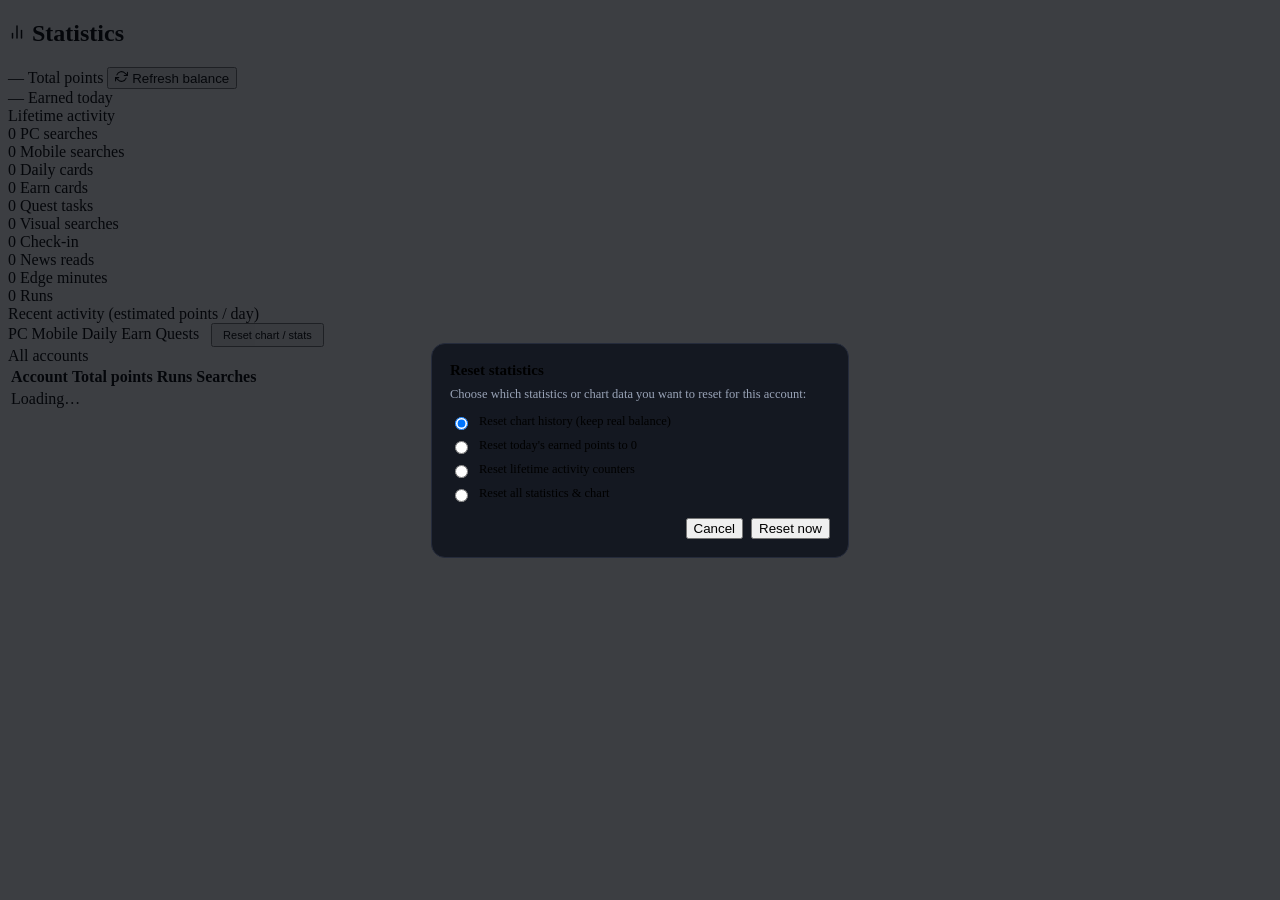
==== gui/dashboard.html @ 0d5633ab "feat: verified points dashboard, isolated Edge cleanup, updater & i18n (v4.3.68)" ====
<!DOCTYPE html>
<html lang="en">
<head>
  <meta charset="UTF-8">
  <title data-i18n="title_statistics">Statistics</title>

  <link rel="stylesheet" href="normalize.css">
  <link rel="stylesheet" href="styles.css">
  <link rel="stylesheet" href="dashboard.css">
</head>
<body>

  <div class="dash">

    <header class="dash-header">
      <h2 class="dash-title">
        <svg width="18" height="18" viewBox="0 0 24 24" fill="none" stroke="currentColor" stroke-width="2" stroke-linecap="round" stroke-linejoin="round">
          <line x1="18" y1="20" x2="18" y2="10"></line>
          <line x1="12" y1="20" x2="12" y2="4"></line>
          <line x1="6" y1="20" x2="6" y2="14"></line>
        </svg>
        <span data-i18n="title_statistics">Statistics</span>
      </h2>
      <span id="account_pill" class="account-pill" hidden></span>
    </header>

    <!-- Hero: headline points -->
    <section class="dash-hero">
      <div class="hero-card hero-primary">
        <span class="hero-value" id="total_points">—</span>
        <span class="hero-label" id="total_label" data-i18n="total_points">Total points</span>
        <span class="hero-sub" id="total_sub"></span>
        <button id="refresh_btn" class="refresh-btn" type="button" title="Open a headless browser to read your current balance">
          <svg width="13" height="13" viewBox="0 0 24 24" fill="none" stroke="currentColor" stroke-width="2" stroke-linecap="round" stroke-linejoin="round">
            <polyline points="23 4 23 10 17 10"></polyline>
            <polyline points="1 20 1 14 7 14"></polyline>
            <path d="M3.51 9a9 9 0 0 1 14.85-3.36L23 10M1 14l4.64 4.36A9 9 0 0 0 20.49 15"></path>
          </svg>
          <span class="refresh-label" data-i18n="refresh_balance">Refresh balance</span>
        </button>
      </div>
      <div class="hero-card">
        <span class="hero-value" id="session_points">—</span>
        <span class="hero-label" data-i18n="earned_today">Earned today</span>
        <span class="hero-sub" id="session_sub"></span>
      </div>
    </section>

    <!-- Balance-scrape diagnostic (shown only when a refresh can't read it) -->
    <section id="diag_box" class="diag-box" hidden>
      <div class="diag-title">Balance not found — diagnostic</div>
      <div class="diag-line"><b>Landed page:</b> <span id="diag_url"></span></div>
      <div class="diag-line"><b data-i18n="title">Title:</b> <span id="diag_title"></span></div>
      <div class="diag-line"><b data-i18n="selector_matches">Selector matches:</b></div>
      <ul id="diag_candidates" class="diag-list"></ul>
    </section>

    <!-- Lifetime activity counters -->
    <section class="dash-section">
      <div class="dash-section-title" data-i18n="lifetime_activity">Lifetime activity</div>
      <div class="metric-grid">
        <div class="metric">
          <span class="metric-value" id="m_pc">0</span>
          <span class="metric-label" data-i18n="pc_searches">PC searches</span>
        </div>
        <div class="metric">
          <span class="metric-value" id="m_mobile">0</span>
          <span class="metric-label" data-i18n="mobile_searches">Mobile searches</span>
        </div>
        <div class="metric">
          <span class="metric-value" id="m_cards">0</span>
          <span class="metric-label" data-i18n="daily_cards">Daily cards</span>
        </div>
        <div class="metric">
          <span class="metric-value" id="m_earn">0</span>
          <span class="metric-label" data-i18n="earn_cards">Earn cards</span>
        </div>
        <div class="metric">
          <span class="metric-value" id="m_quests">0</span>
          <span class="metric-label" data-i18n="quest_tasks">Quest tasks</span>
        </div>
        <div class="metric">
          <span class="metric-value" id="m_visual">0</span>
          <span class="metric-label" data-i18n="visual_searches">Visual searches</span>
        </div>
        <div class="metric">
          <span class="metric-value" id="m_checkins">0</span>
          <span class="metric-label" data-i18n="checkin">Check-ins</span>
        </div>
        <div class="metric">
          <span class="metric-value" id="m_news">0</span>
          <span class="metric-label" data-i18n="news_reads">News reads</span>
        </div>
        <div class="metric">
          <span class="metric-value" id="m_edge">0</span>
          <span class="metric-label" data-i18n="edge_minutes">Edge minutes</span>
        </div>
        <div class="metric">
          <span class="metric-value" id="m_runs">0</span>
          <span class="metric-label" data-i18n="runs">Runs</span>
        </div>
      </div>
    </section>

    <!-- Recent activity bar chart (per day, stacked by type) -->
    <section class="dash-section">
      <div class="dash-section-head">
        <div class="dash-section-title" data-i18n="recent_activity">Recent activity (verified points / day)</div>
        <div class="chart-legend">
          <span class="legend-item"><span class="legend-dot legend-pc"></span>PC</span>
          <span class="legend-item"><span class="legend-dot legend-mobile"></span><span data-i18n="label.mobile">Mobile</span></span>
          <span class="legend-item"><span class="legend-dot legend-daily"></span><span data-i18n="daily">Daily</span></span>
          <span class="legend-item"><span class="legend-dot legend-earn"></span><span data-i18n="earn">Earn</span></span>
          <span class="legend-item"><span class="legend-dot legend-quests"></span><span data-i18n="quests">Quests</span></span>
          <button id="reset_chart_btn" class="refresh-btn" type="button" style="margin-left:8px;padding:4px 10px;font-size:11px;">
            <span data-i18n="stats.reset_btn">Reset chart / stats</span>
          </button>
        </div>
      </div>
      <div id="runs_chart" class="runs-chart"></div>
      <div id="runs_empty" class="dash-empty" data-i18n="no_activity_yet" hidden>No activity recorded yet. Start a run from the main window.</div>
    </section>

    <!-- Reset confirmation modal -->
    <div id="reset_stats_modal" class="modal-backdrop" hidden style="position:fixed;inset:0;background:rgba(6,8,14,0.78);display:flex;align-items:center;justify-content:center;z-index:100;">
      <div class="modal-box" role="dialog" aria-modal="true" style="background:var(--surface-1,#141821);border:1px solid var(--border,#252b3b);border-radius:14px;padding:18px;width:min(380px,92vw);">
        <h3 style="margin:0 0 8px;font-size:15px;" data-i18n="stats.reset_title">Reset statistics</h3>
        <p style="margin:0 0 12px;font-size:12.5px;color:var(--text-muted,#9aa4b8);" data-i18n="stats.reset_desc">Choose which statistics or chart data you want to reset for this account:</p>
        <div style="display:flex;flex-direction:column;gap:8px;margin-bottom:16px;font-size:12.5px;">
          <label style="display:flex;align-items:center;gap:8px;cursor:pointer;">
            <input type="radio" name="reset_scope" value="chart" checked>
            <span data-i18n="stats.reset_scope_chart">Reset chart history (keep real balance)</span>
          </label>
          <label style="display:flex;align-items:center;gap:8px;cursor:pointer;">
            <input type="radio" name="reset_scope" value="today">
            <span data-i18n="stats.reset_scope_today">Reset today's earned points to 0</span>
          </label>
          <label style="display:flex;align-items:center;gap:8px;cursor:pointer;">
            <input type="radio" name="reset_scope" value="lifetime">
            <span data-i18n="stats.reset_scope_lifetime">Reset lifetime activity counters</span>
          </label>
          <label style="display:flex;align-items:center;gap:8px;cursor:pointer;">
            <input type="radio" name="reset_scope" value="all">
            <span data-i18n="stats.reset_scope_all">Reset all statistics &amp; chart</span>
          </label>
        </div>
        <div style="display:flex;justify-content:flex-end;gap:8px;">
          <button id="reset_cancel_btn" type="button" class="btn-secondary" data-i18n="cancel">Cancel</button>
          <button id="reset_confirm_btn" type="button" class="btn-primary danger" data-i18n="stats.reset_confirm">Reset now</button>
        </div>
      </div>
    </div>

    <!-- Multi-account recap -->
    <section class="dash-section">
      <div class="dash-section-title" data-i18n="all_accounts">All accounts</div>
      <table class="dash-table">
        <thead>
          <tr>
            <th data-i18n="account">Account</th>
            <th class="num" data-i18n="total_points">Total points</th>
            <th class="num" data-i18n="runs">Runs</th>
            <th class="num" data-i18n="searches">Searches</th>
          </tr>
        </thead>
        <tbody id="accounts_body">
          <tr><td colspan="4" class="dash-empty-row">Loading…</td></tr>
        </tbody>
      </table>
    </section>

  </div>

  <script src="i18n.js"></script>
  <script>
    const PALETTE = ['#5b8eff', '#e879a0', '#f59e0b', '#34d399', '#a78bfa', '#fbbf24', '#fb7185', '#22d3ee'];
    let _last_dashboard_stats = null;

    function color_for(id) {
      let h = 0;
      const s = String(id || '');
      for (let i = 0; i < s.length; i++) h = (h * 31 + s.charCodeAt(i)) | 0;
      return PALETTE[Math.abs(h) % PALETTE.length];
    }

    function avatar_initials(label) {
      const s = (label || '?').trim();
      if (!s) return '?';
      const parts = s.split(/\s+/).filter(Boolean);
      if (parts.length === 1) return parts[0].slice(0, 2);
      return (parts[0][0] + parts[parts.length - 1][0]);
    }

    function fmt(n) {
      if (n == null || isNaN(n)) return '—';
      return Number(n).toLocaleString();
    }

    function fmt_when(iso) {
      if (!iso) return '';
      // Stored as "YYYY-MM-DDTHH:MM:SS" — show date + HH:MM, no parsing risk.
      const m = String(iso).match(/^(\d{4})-(\d{2})-(\d{2})T(\d{2}):(\d{2})/);
      if (!m) return '';
      return `${m[3]}/${m[2]}/${m[1]} ${m[4]}:${m[5]}`;
    }

    function render_pill(account) {
      const pill = document.getElementById('account_pill');
      if (!pill || !account) return;
      pill.hidden = false;
      pill.innerHTML = '';
      const avatar = document.createElement('span');
      avatar.className = 'avatar avatar-sm';
      avatar.style.backgroundColor = color_for(account.id);
      avatar.style.color = 'white';
      avatar.textContent = avatar_initials(account.label);
      const text = document.createElement('span');
      text.textContent = account.label;
      pill.appendChild(avatar);
      pill.appendChild(text);
    }

    function render_current_stats(stats) {
      if (!stats || !stats.derived) return;
      _last_dashboard_stats = stats;
      const d = stats.derived;
      const life = stats.lifetime || {};

      // A real balance is present → no diagnostic needed.
      if (!d.is_estimate) hide_diag();

      // Hero — total.
      const totalEl = document.getElementById('total_points');
      const totalLabel = document.getElementById('total_label');
      const totalSub = document.getElementById('total_sub');
      totalEl.textContent = d.is_estimate ? '—' : fmt(d.total_points);
      totalLabel.textContent = d.is_estimate ? t('balance_not_verified') : t('total_points');
      if (d.is_estimate) {
        totalSub.textContent = t('balance_not_verified') + '.';
      } else {
        const when = fmt_when(stats.balance && stats.balance.updated_at);
        totalSub.textContent = when ? tf('balance_updated', { when: when }) : t('real_balance');
      }

      // Hero — session.
      const sessEl = document.getElementById('session_points');
      const sessSub = document.getElementById('session_sub');
      const todayPts = d.today_points != null ? d.today_points : d.session_points;
      const todayEst = d.today_is_estimate != null ? d.today_is_estimate : d.session_is_estimate;
      const sessSign = (!todayEst && todayPts > 0) ? '+' : '';
      const sessPrefix = (todayEst && todayPts > 0) ? '~' : sessSign;
      sessEl.textContent = todayEst ? '—' : sessPrefix + fmt(todayPts);
      const day = (stats.daily && d.last_run_date && stats.daily[d.last_run_date]) || {};
      const parts = [];
      if (day.pc) parts.push(day.pc + ' ' + t('pc_searches'));
      if (day.mobile) parts.push(day.mobile + ' ' + t('mobile_searches'));
      if (day.cards) parts.push(day.cards + ' ' + t('daily_cards'));
      if (day.earn) parts.push(day.earn + ' ' + t('earn_cards'));
      if (day.quests) parts.push(day.quests + ' ' + t('quest_tasks'));
      if (day.runs) parts.push(day.runs + ' ' + t('runs'));
      sessSub.textContent = parts.length ? (t('today') + ' · ' + parts.join(' · ')) : t('no_activity_today');

      // Lifetime metrics.
      document.getElementById('m_pc').textContent = fmt(life.pc_searches || 0);
      document.getElementById('m_mobile').textContent = fmt(life.mobile_searches || 0);
      document.getElementById('m_cards').textContent = fmt(life.daily_cards || 0);
      document.getElementById('m_earn').textContent = fmt(life.earn_cards || 0);
      document.getElementById('m_quests').textContent = fmt(life.quest_tasks || 0);
      document.getElementById('m_visual').textContent = fmt(life.visual_searches || 0);
      document.getElementById('m_checkins').textContent = fmt(life.checkins || 0);
      document.getElementById('m_news').textContent = fmt(life.news_reads || 0);
      document.getElementById('m_edge').textContent = fmt(life.edge_minutes || 0);
      document.getElementById('m_runs').textContent = fmt(life.runs || 0);

      render_runs_chart(stats.daily || {}, stats.constants);
    }

    function day_label(isoDate) {
      // isoDate is "YYYY-MM-DD" → "DD/MM"
      const m = String(isoDate).match(/^(\d{4})-(\d{2})-(\d{2})/);
      return m ? `${m[3]}/${m[2]}` : isoDate;
    }

    // Column geometry — must match .bar-col width + .runs-chart gap/padding
    // in dashboard.css.
    const COL_W = 30;
    const COL_GAP = 8;
    const CHART_PAD = 12;

    // Cached so a window resize can re-render with the new day capacity.
    let _chartData = { daily: {}, consts: null };

    // How many day-columns fit in the chart's current inner width. Returns a
    // sane default until the element has a real laid-out width (the webview
    // can report 0/tiny on the very first paint); the ResizeObserver set up in
    // pywebviewready re-renders once the true width is known.
    function chart_capacity() {
      const chart = document.getElementById('runs_chart');
      const avail = (chart ? chart.clientWidth : 0) - CHART_PAD * 2;
      if (avail < COL_W) return 16;  // not laid out yet → sane default
      return Math.max(1, Math.floor((avail + COL_GAP) / (COL_W + COL_GAP)));
    }

    // One stacked bar per day with three segments: PC searches, mobile
    // searches (both × per-search) and daily (cards × per-card), each its own
    // colour. Uses the estimate breakdown because the real balance delta can't
    // be attributed to a type. Columns are fixed-width and packed from the
    // left; only the most recent days that fit are kept (oldest drop off left).
    function render_runs_chart(dailyData, consts) {
      _chartData = { daily: dailyData || {}, consts: consts || null };
      const chart = document.getElementById('runs_chart');
      const empty = document.getElementById('runs_empty');
      while (chart.firstChild) chart.removeChild(chart.firstChild);

      const pps = (consts && consts.points_per_search) || 3;
      const ppc = (consts && consts.points_per_card) || 10;

      // dailyData is { "YYYY-MM-DD": {pc, mobile, cards, earn, quests, runs} }
      // from the backend. Daily cards, /earn cards and quest tasks each get
      // their own stacked segment (older records simply lack earn/quests → 0).
      const byDay = new Map();
      for (const key of Object.keys(dailyData || {})) {
        if (key.length !== 10) continue;
        const v = dailyData[key] || {};
        let pcPts = (v.pc || 0) * pps;
        let mobilePts = (v.mobile || 0) * pps;
        let dailyPts = (v.cards || 0) * ppc;
        let earnPts = (v.earn || 0) * ppc;
        let questPts = (v.quests || 0) * ppc;
        const rawTotal = pcPts + mobilePts + dailyPts + earnPts + questPts;
        let verifiedTotal = null;
        if (typeof v.verified_points === 'number' && v.verified_points >= 0) {
          verifiedTotal = v.verified_points;
        } else if (typeof v.start_balance === 'number' && typeof v.end_balance === 'number' && v.start_balance > 0) {
          verifiedTotal = Math.max(0, v.end_balance - v.start_balance);
        }
        if (verifiedTotal !== null) {
          if (rawTotal > 0 && rawTotal > verifiedTotal) {
            const ratio = verifiedTotal / rawTotal;
            pcPts = Math.round(pcPts * ratio);
            mobilePts = Math.round(mobilePts * ratio);
            dailyPts = Math.round(dailyPts * ratio);
            earnPts = Math.round(earnPts * ratio);
            questPts = Math.max(0, verifiedTotal - (pcPts + mobilePts + dailyPts + earnPts));
          } else if (rawTotal === 0 && verifiedTotal > 0) {
            earnPts = verifiedTotal;
          }
        }
        byDay.set(key, {
          pc: pcPts,
          mobile: mobilePts,
          daily: dailyPts,
          earn: earnPts,
          quests: questPts,
        });
      }

      // Keep only the most recent days that fit the current width.
      const days = Array.from(byDay.keys()).sort().slice(-chart_capacity());
      if (days.length === 0) {
        chart.hidden = true;
        empty.hidden = false;
        return;
      }
      chart.hidden = false;
      empty.hidden = true;

      const totals = days.map(d => {
        const e = byDay.get(d);
        return e.pc + e.mobile + e.daily + e.earn + e.quests;
      });
      const max = Math.max(1, ...totals);
      const MAX_PX = 128;  // pixel height of the tallest day's bar

      // bottom → top order (column-reverse appends first child at the bottom).
      const SEGMENTS = [
        { key: 'quests', cls: 'bar-quests', label: 'Quests' },
        { key: 'earn', cls: 'bar-earn', label: 'Earn' },
        { key: 'daily', cls: 'bar-daily', label: 'Daily' },
        { key: 'mobile', cls: 'bar-mobile', label: 'Mobile' },
        { key: 'pc', cls: 'bar-pc', label: 'PC' },
      ];

      days.forEach(d => {
        const e = byDay.get(d);
        const total = e.pc + e.mobile + e.daily + e.earn + e.quests;

        const col = document.createElement('div');
        col.className = 'bar-col';

        const cap = document.createElement('span');
        cap.className = 'bar-cap';
        cap.textContent = fmt(total);

        const stack = document.createElement('div');
        stack.className = 'bar-stack';
        stack.title = `${day_label(d)}\nPC: ${fmt(e.pc)} ${t('total_points')}` +
          `\n${t('mobile_searches')}: ${fmt(e.mobile)} ${t('total_points')}\n${t('daily')}: ${fmt(e.daily)} ${t('total_points')}` +
          `\n${t('earn')}: ${fmt(e.earn)} ${t('total_points')}\n${t('quests')}: ${fmt(e.quests)} ${t('total_points')}` +
          `\n${t('total_points')}: ${fmt(total)}`;

        for (const seg of SEGMENTS) {
          const div = document.createElement('div');
          div.className = 'bar-seg ' + seg.cls;
          div.style.height = (e[seg.key] / max * MAX_PX) + 'px';
          stack.appendChild(div);
        }

        const dayLbl = document.createElement('span');
        dayLbl.className = 'bar-day';
        dayLbl.textContent = day_label(d);

        col.appendChild(cap);
        col.appendChild(stack);
        col.appendChild(dayLbl);
        chart.appendChild(col);
      });
    }

    function render_accounts(list) {
      const body = document.getElementById('accounts_body');
      while (body.firstChild) body.removeChild(body.firstChild);

      if (!list || list.length === 0) {
        const tr = document.createElement('tr');
        const td = document.createElement('td');
        td.colSpan = 4;
        td.className = 'dash-empty-row';
        td.textContent = t('no_accounts_period');
        tr.appendChild(td);
        body.appendChild(tr);
        return;
      }

      for (const acc of list) {
        const tr = document.createElement('tr');

        const nameTd = document.createElement('td');
        const wrap = document.createElement('span');
        wrap.className = 'acc-cell';
        const avatar = document.createElement('span');
        avatar.className = 'avatar avatar-sm';
        avatar.style.backgroundColor = color_for(acc.id);
        avatar.style.color = 'white';
        avatar.textContent = avatar_initials(acc.label);
        const name = document.createElement('span');
        name.textContent = acc.label;
        wrap.appendChild(avatar);
        wrap.appendChild(name);
        nameTd.appendChild(wrap);

        const totalTd = document.createElement('td');
        totalTd.className = 'num';
        totalTd.textContent = acc.is_estimate ? '—' : fmt(acc.total_points);

        const runsTd = document.createElement('td');
        runsTd.className = 'num';
        runsTd.textContent = fmt(acc.lifetime_runs);

        const searchTd = document.createElement('td');
        searchTd.className = 'num';
        searchTd.textContent = fmt((acc.pc_searches || 0) + (acc.mobile_searches || 0));

        tr.appendChild(nameTd);
        tr.appendChild(totalTd);
        tr.appendChild(runsTd);
        tr.appendChild(searchTd);
        body.appendChild(tr);
      }
    }

    function set_refresh_busy(busy) {
      const btn = document.getElementById('refresh_btn');
      if (!btn) return;
      btn.disabled = busy;
      btn.classList.toggle('busy', busy);
      const label = btn.querySelector('.refresh-label');
      if (label) label.textContent = busy ? t('refreshing') : t('refresh_balance');
    }

    const REFRESH_ERRORS = {
      no_account: t('refresh_error_no_account'),
      setup_needed: t('refresh_error_setup'),
      busy: t('refresh_error_busy'),
      not_found: t('refresh_error_not_found'),
      driver: t('refresh_error_driver'),
      account_changed: t('refresh_error_changed')
    };

    function hide_diag() {
      const box = document.getElementById('diag_box');
      if (box) box.hidden = true;
    }

    function show_diag(res) {
      const box = document.getElementById('diag_box');
      if (!box) return;
      document.getElementById('diag_url').textContent = res.url || (res.diag_error ? '(error)' : '(unknown)');
      document.getElementById('diag_title').textContent = res.title || (res.diag_error || '(none)');
      const list = document.getElementById('diag_candidates');
      while (list.firstChild) list.removeChild(list.firstChild);
      const cands = (res.candidates && res.candidates.length) ? res.candidates : ['(no .pointsValue elements matched)'];
      for (const c of cands) {
        const li = document.createElement('li');
        li.textContent = c;
        list.appendChild(li);
      }
      box.hidden = false;
    }

    // isManual=true → user clicked the button: surface errors + the diagnostic
    // box. isManual=false → silent best-effort auto-refresh on open: on failure
    // just leave the estimate, no scary red box (it may simply be racing the
    // launch-time capture for the same Edge profile).
    function do_refresh_balance(isManual) {
      if (isManual === undefined) isManual = true;
      if (!window.pywebview || !pywebview.api || !pywebview.api.refresh_balance) return;
      set_refresh_busy(true);
      pywebview.api.refresh_balance().then(function (res) {
        if (res && res.ok) {
          hide_diag();
          // Re-pull so the hero + derived fields + accounts table all update.
          pywebview.api.get_stats().then(render_current_stats);
          pywebview.api.get_all_stats().then(render_accounts);
          return;
        }
        if (isManual) {
          const sub = document.getElementById('total_sub');
          if (sub) sub.textContent = (res && REFRESH_ERRORS[res.error]) || t('refresh_failed');
          if (res && res.error === 'not_found') show_diag(res); else hide_diag();
        }
      }).catch(function (err) {
        console.error('refresh_balance failed:', err);
      }).then(function () {
        set_refresh_busy(false);
      });
    }

    window.addEventListener('pywebviewready', function () {
      pywebview.api.get_current_account().then(render_pill);
      pywebview.api.get_all_stats().then(render_accounts);
      const btn = document.getElementById('refresh_btn');
      if (btn) btn.addEventListener('click', function () { do_refresh_balance(true); });

      const resetBtn = document.getElementById('reset_chart_btn');
      const resetModal = document.getElementById('reset_stats_modal');
      const resetCancel = document.getElementById('reset_cancel_btn');
      const resetConfirm = document.getElementById('reset_confirm_btn');
      if (resetBtn && resetModal) {
        resetBtn.addEventListener('click', function () {
          resetModal.hidden = false;
        });
      }
      if (resetCancel && resetModal) {
        resetCancel.addEventListener('click', function () {
          resetModal.hidden = true;
        });
      }
      if (resetConfirm && resetModal) {
        resetConfirm.addEventListener('click', function () {
          const checked = document.querySelector('input[name="reset_scope"]:checked');
          const scope = checked ? checked.value : 'chart';
          resetConfirm.disabled = true;
          pywebview.api.reset_stats(scope).then(function (stats) {
            resetModal.hidden = true;
            if (stats) render_current_stats(stats);
            pywebview.api.get_all_stats().then(render_accounts);
          }).catch(function (err) {
            console.error('reset_stats failed:', err);
          }).then(function () {
            resetConfirm.disabled = false;
          });
        });
      }

      pywebview.api.get_stats().then(function (stats) {
        render_current_stats(stats);
        // No real balance captured yet → silently try to fetch it now, instead
        // of leaving the user on an estimate. Silent so a transient failure
        // (e.g. racing the launch-time capture) doesn't pop the red diagnostic.
        if (stats && stats.derived && stats.derived.is_estimate) {
          do_refresh_balance(false);
        }

        // Re-render the chart whenever its true width is known/changes. This
        // fires once right after layout (correcting any 0/tiny first-paint
        // measurement) and on every window resize, so the visible day count
        // always tracks the actual width. Chart width comes from the parent,
        // not its bars, so re-rendering can't feed back into a resize loop.
        if (typeof ResizeObserver !== 'undefined') {
          const chartEl = document.getElementById('runs_chart');
          if (chartEl) {
            new ResizeObserver(function () {
              render_runs_chart(_chartData.daily, _chartData.consts);
            }).observe(chartEl);
          }
        }
      });
    });
  </script>

</body>
</html>
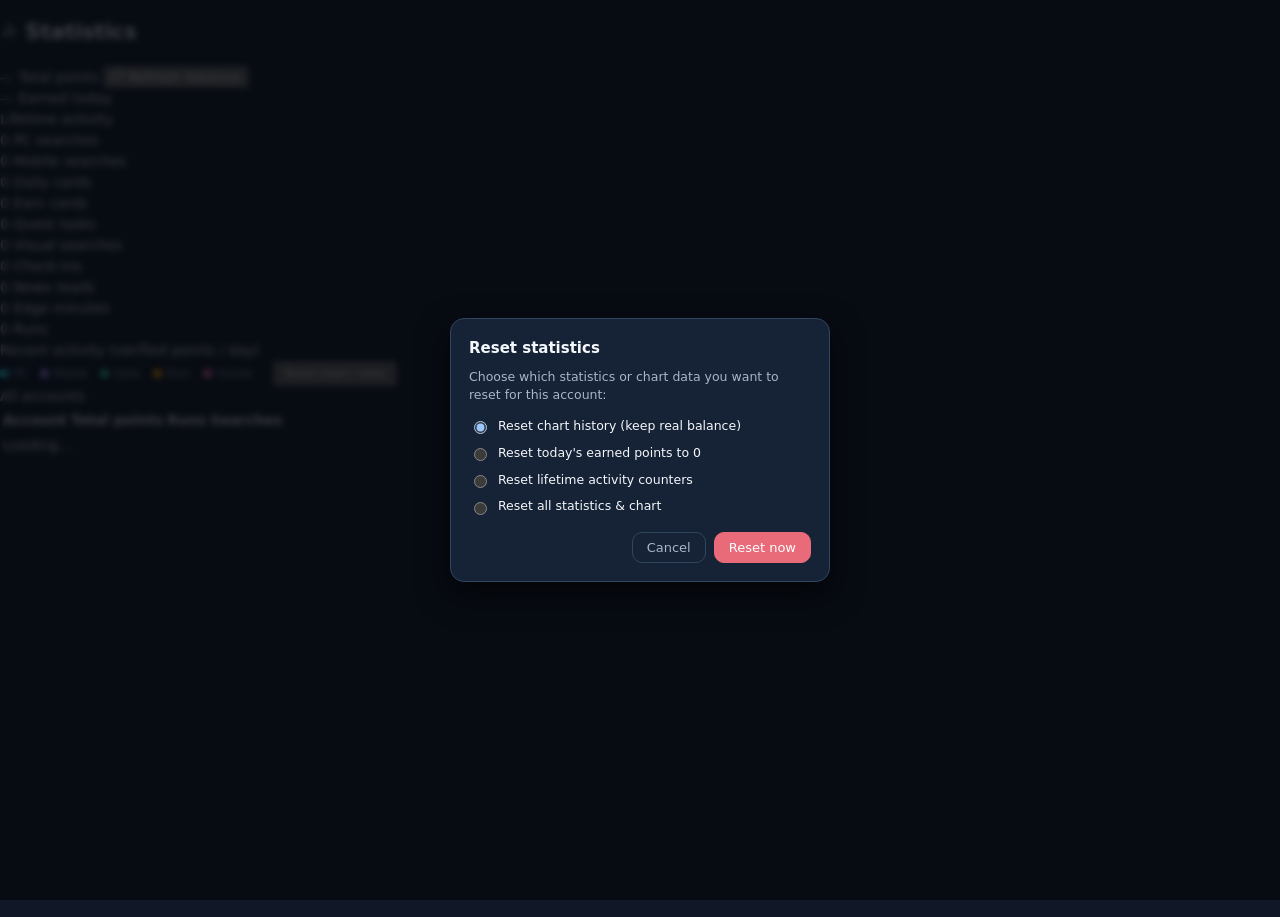
==== commit 5409d4f0: "fix(i18n,ui): restore account dropdown & welcome CTA, fix phone row layout & verify 100% i18n keys (" ====
--- a/gui/dashboard.html
+++ b/gui/dashboard.html
@@ -85,7 +85,7 @@
         </div>
         <div class="metric">
           <span class="metric-value" id="m_checkins">0</span>
-          <span class="metric-label" data-i18n="checkin">Check-ins</span>
+          <span class="metric-label" data-i18n="checkins">Check-ins</span>
         </div>
         <div class="metric">
           <span class="metric-value" id="m_news">0</span>
--- a/gui/styles.css
+++ b/gui/styles.css
@@ -0,0 +1,2034 @@
+/* =========================================================================
+   AutoRewarder — Design System
+   Simple, modern, card-based dark UI.
+   ========================================================================= */
+
+:root {
+  /* Tell the engine that the whole UI is dark-themed. Native form
+     controls (notably the <input type="time"> clock indicator) then
+     render their glyphs in their dark-mode variant — white-on-
+     transparent instead of black — and stay visible on --surface-1. */
+  color-scheme: dark;
+
+  /* Palette */
+  --bg:           #101827;
+  --surface-1:    #162235;
+  --surface-2:    #1d2d43;
+  --surface-3:    #253a54;
+  --border:       #30465f;
+  --border-soft:  #22334a;
+
+  --text:         #f4f8fc;
+  --text-muted:   #a7b7c9;
+  --text-dim:     #71849b;
+
+  --accent:       #22c7d6;
+  --accent-hover: #18aebe;
+  --accent-soft:  rgba(34, 199, 214, 0.14);
+  --accent-glow:  rgba(34, 199, 214, 0.35);
+
+  --success:      #34d399;
+  --success-soft: rgba(52, 211, 153, 0.15);
+  --warning:      #f0b44d;
+  --warning-soft: rgba(240, 180, 77, 0.15);
+  --danger:       #e96b7a;
+  --danger-soft:  rgba(233, 107, 122, 0.15);
+
+  /* Geometry */
+  --radius-sm:  6px;
+  --radius-md:  10px;
+  --radius-lg:  14px;
+  --radius-xl:  18px;
+
+  --shadow-sm:  0 1px 2px rgba(0, 0, 0, 0.3);
+  --shadow-md:  0 4px 12px rgba(0, 0, 0, 0.35);
+  --shadow-lg:  0 12px 32px rgba(0, 0, 0, 0.55);
+}
+
+* { box-sizing: border-box; }
+
+html, body {
+  height: 100%;
+  margin: 0;
+}
+
+body {
+  font-family: "Inter", -apple-system, "Segoe UI", system-ui, sans-serif;
+  font-size: 14px;
+  line-height: 1.5;
+  background-color: var(--bg);
+  color: var(--text);
+  -webkit-font-smoothing: antialiased;
+  user-select: none;
+  overflow: hidden;
+}
+
+button {
+  font-family: inherit;
+  font-size: inherit;
+  cursor: pointer;
+}
+
+/* =========================================================================
+   App shell
+   ========================================================================= */
+
+.app {
+  display: flex;
+  flex-direction: column;
+  gap: 14px;
+  padding: 20px;
+  height: 100%;
+  overflow-y: auto;
+  overscroll-behavior: contain;
+  scrollbar-width: none;
+  -ms-overflow-style: none;
+}
+
+.app::-webkit-scrollbar,
+.activity-feed::-webkit-scrollbar,
+.account-menu::-webkit-scrollbar,
+.modal-body::-webkit-scrollbar {
+  width: 0;
+  height: 0;
+  display: none;
+}
+
+/* Header */
+
+.app-header {
+  display: flex;
+  align-items: center;
+  justify-content: space-between;
+  padding: 2px 2px 4px 2px;
+}
+
+#panel_run,
+#panel_manual {
+  display: flex;
+  flex-direction: column;
+  gap: 14px;
+}
+
+#panel_run[hidden],
+#panel_manual[hidden] {
+  display: none !important;
+}
+
+.app-tabs {
+  display: flex;
+  gap: 6px;
+  padding: 2px;
+  background: var(--surface-2);
+  border: 1px solid var(--border);
+  border-radius: var(--radius-md);
+  width: fit-content;
+}
+
+.app-tab {
+  border: 0;
+  background: transparent;
+  color: var(--text-muted);
+  padding: 6px 12px;
+  border-radius: 8px;
+  display: inline-flex;
+  align-items: center;
+  gap: 6px;
+}
+
+.app-tab.is-active {
+  background: var(--surface-1);
+  color: var(--text);
+}
+
+.tab-badge {
+  min-width: 18px;
+  height: 18px;
+  padding: 0 5px;
+  border-radius: 9px;
+  background: var(--accent-soft);
+  color: var(--accent);
+  font-size: 11px;
+  line-height: 18px;
+  text-align: center;
+}
+
+.manual-hint {
+  margin: 0 0 12px;
+  color: var(--text-muted);
+  font-size: 13px;
+}
+
+.manual-list {
+  display: flex;
+  flex-direction: column;
+  gap: 8px;
+}
+
+.manual-row {
+  display: flex;
+  gap: 12px;
+  align-items: flex-start;
+  justify-content: space-between;
+  padding: 10px 12px;
+  background: var(--surface-2);
+  border: 1px solid var(--border);
+  border-radius: var(--radius-md);
+}
+
+.manual-row.is-ignored {
+  opacity: 0.7;
+}
+
+.manual-row-title {
+  font-weight: 600;
+  margin-bottom: 2px;
+}
+
+.manual-row-detail {
+  color: var(--text-muted);
+  font-size: 12px;
+}
+
+.manual-row-actions {
+  display: flex;
+  flex-wrap: wrap;
+  gap: 6px;
+  flex-shrink: 0;
+}
+
+.manual-empty {
+  color: var(--text-dim);
+  margin: 0;
+}
+
+.danger-link {
+  color: var(--danger) !important;
+}
+
+.brand {
+  display: flex;
+  align-items: center;
+  gap: 12px;
+}
+
+.brand-mark {
+  width: 34px;
+  height: 34px;
+  border-radius: 10px;
+  background: var(--surface-2);
+  overflow: hidden;
+  display: flex;
+  align-items: center;
+  justify-content: center;
+  box-shadow: 0 4px 12px var(--accent-glow);
+}
+
+.brand-mark img {
+  width: 100%;
+  height: 100%;
+  object-fit: cover;
+  display: block;
+}
+
+.brand-text h1 {
+  margin: 0;
+  font-size: 15px;
+  font-weight: 600;
+  letter-spacing: -0.2px;
+}
+
+.brand-sub {
+  display: block;
+  font-size: 11px;
+  color: var(--text-dim);
+  letter-spacing: 0.2px;
+}
+
+.header-actions {
+  display: flex;
+  align-items: center;
+  gap: 4px;
+}
+
+.app-footer {
+  text-align: center;
+  font-size: 11px;
+  color: var(--text-dim);
+  padding: 18px 0 8px 0;
+  margin-top: auto;
+  flex-shrink: 0;
+}
+
+.app-footer a {
+  color: var(--accent);
+  text-decoration: none;
+  font-weight: 500;
+  transition: color 0.15s;
+}
+
+.app-footer a:hover {
+  color: var(--accent-hover);
+  text-decoration: underline;
+}
+
+/* =========================================================================
+   Card
+   ========================================================================= */
+
+.card {
+  background-color: var(--surface-1);
+  border: 1px solid var(--border);
+  border-radius: var(--radius-lg);
+  padding: 16px 18px;
+  display: flex;
+  flex-direction: column;
+  gap: 12px;
+}
+
+.card-label {
+  font-size: 11px;
+  font-weight: 600;
+  letter-spacing: 0.8px;
+  text-transform: uppercase;
+  color: var(--text-dim);
+}
+
+.card-header {
+  display: flex;
+  align-items: center;
+  justify-content: space-between;
+}
+
+/* =========================================================================
+   Account picker (custom dropdown)
+   ========================================================================= */
+
+.account-picker {
+  position: relative;
+}
+
+.account-trigger {
+  width: 100%;
+  display: flex;
+  align-items: center;
+  gap: 12px;
+  padding: 10px 12px;
+  background-color: var(--surface-2);
+  border: 1px solid var(--border);
+  border-radius: var(--radius-md);
+  color: var(--text);
+  text-align: left;
+  cursor: pointer;
+  transition: border-color 0.15s, background-color 0.15s, box-shadow 0.15s;
+}
+
+.account-trigger:hover:not(:disabled) {
+  border-color: var(--accent);
+  background-color: var(--surface-3);
+}
+
+.account-trigger:focus-visible {
+  outline: none;
+  border-color: var(--accent);
+  box-shadow: 0 0 0 3px var(--accent-soft);
+}
+
+.account-trigger:disabled {
+  cursor: not-allowed;
+  opacity: 0.7;
+}
+
+.account-trigger .account-delete {
+  flex: 0 0 auto;
+}
+
+.account-trigger[aria-expanded="true"] .chev {
+  transform: rotate(180deg);
+}
+
+.account-info {
+  display: flex;
+  flex-direction: column;
+  gap: 1px;
+  flex: 1;
+  min-width: 0;
+}
+
+.account-name {
+  font-size: 14px;
+  font-weight: 500;
+  color: var(--text);
+  overflow: hidden;
+  text-overflow: ellipsis;
+  white-space: nowrap;
+}
+
+.account-meta {
+  font-size: 11px;
+  color: var(--text-dim);
+}
+
+.phone-device {
+  display: flex;
+  flex-direction: column;
+  gap: 8px;
+}
+
+.phone-row {
+  width: 100%;
+  display: flex;
+  align-items: center;
+  gap: 12px;
+  padding: 10px 12px;
+  background-color: var(--surface-2);
+  border: 1px solid var(--border);
+  border-radius: var(--radius-md);
+  color: var(--text);
+  text-align: left;
+}
+
+.phone-row.is-linked {
+  flex-direction: column;
+  align-items: stretch;
+  gap: 10px;
+}
+
+.phone-row-top {
+  display: flex;
+  align-items: center;
+  gap: 10px;
+  width: 100%;
+  min-width: 0;
+}
+
+.phone-row.is-empty {
+  border-style: dashed;
+  cursor: pointer;
+}
+
+.phone-row.is-empty:hover {
+  border-color: var(--accent);
+  background-color: var(--surface-3);
+}
+
+.phone-row .avatar {
+  background: #3b6fd9;
+}
+
+.avatar.phone-ico {
+  display: inline-flex;
+  align-items: center;
+  justify-content: center;
+  font-size: 0;
+}
+.avatar.phone-ico svg { display: block; }
+
+.phone-dot {
+  width: 8px;
+  height: 8px;
+  border-radius: 50%;
+  background: var(--text-dim);
+  flex-shrink: 0;
+}
+
+.phone-dot.on {
+  background: var(--success);
+  box-shadow: 0 0 0 3px var(--success-soft);
+}
+
+.phone-row-actions {
+  display: grid;
+  grid-template-columns: repeat(4, minmax(0, 1fr));
+  gap: 6px;
+  width: 100%;
+}
+
+.phone-mini {
+  border: 1px solid var(--border);
+  background: var(--surface-3);
+  color: var(--text-muted);
+  padding: 6px 8px;
+  border-radius: 8px;
+  font-size: 11.5px;
+  font-weight: 500;
+  text-align: center;
+  white-space: nowrap;
+  overflow: hidden;
+  text-overflow: ellipsis;
+  transition: color 0.15s, border-color 0.15s, background-color 0.15s;
+}
+
+.phone-mini:hover {
+  color: var(--text);
+  border-color: var(--accent);
+}
+
+.phone-mini.primary-subtle {
+  background: var(--accent-soft);
+  border-color: rgba(34, 199, 214, 0.35);
+  color: var(--accent);
+  font-weight: 600;
+}
+
+.phone-mini.danger-subtle {
+  flex-shrink: 0;
+  background: rgba(233, 107, 122, 0.1);
+  border-color: rgba(233, 107, 122, 0.3);
+  color: var(--danger);
+}
+
+.pair-code {
+  font-family: ui-monospace, "Cascadia Mono", Consolas, monospace;
+  font-size: 32px;
+  letter-spacing: 8px;
+  text-align: center;
+  padding: 14px 0 8px;
+  color: var(--text);
+}
+
+.pair-meta {
+  text-align: center;
+  color: var(--text-muted);
+  font-size: 12px;
+  margin: 0;
+}
+
+.pair-code {
+  cursor: pointer;
+  user-select: all;
+}
+
+.pair-qr {
+  display: block;
+  width: 280px;
+  height: 280px;
+  margin: 16px auto 8px;
+  background: #fff;
+  border-radius: 12px;
+  padding: 10px;
+}
+
+.run-block-reason {
+  margin: 8px 0 0;
+  color: var(--warning);
+  font-size: 12px;
+}
+
+.settings-select {
+  background: var(--surface-3);
+  color: var(--text);
+  border: 1px solid var(--border);
+  border-radius: 8px;
+  padding: 6px 8px;
+  max-width: 220px;
+}
+
+.chev {
+  color: var(--text-muted);
+  flex-shrink: 0;
+  transition: transform 0.2s;
+}
+
+.account-menu {
+  position: absolute;
+  top: calc(100% + 6px);
+  left: 0;
+  right: 0;
+  z-index: 50;
+  background-color: var(--surface-2);
+  border: 1px solid var(--border);
+  border-radius: var(--radius-md);
+  padding: 6px;
+  box-shadow: var(--shadow-md);
+  max-height: 260px;
+  overflow-y: auto;
+  animation: menu-in 0.15s ease-out;
+}
+
+.account-menu[hidden] { display: none; }
+
+.account-option {
+  display: flex;
+  align-items: center;
+  gap: 10px;
+  width: 100%;
+  padding: 8px 10px;
+  background: transparent;
+  border: none;
+  border-radius: var(--radius-sm);
+  color: var(--text);
+  text-align: left;
+  transition: background-color 0.1s;
+}
+
+.account-option:hover {
+  background-color: var(--surface-3);
+}
+
+.account-option.current {
+  background-color: var(--accent-soft);
+}
+
+.account-option.current .account-option-check {
+  color: var(--accent);
+  opacity: 1;
+}
+
+.account-option-info {
+  flex: 1;
+  min-width: 0;
+  display: flex;
+  flex-direction: column;
+  gap: 2px;
+}
+
+.account-option-name {
+  display: block;
+  font-size: 13px;
+  line-height: 1.25;
+  overflow: hidden;
+  text-overflow: ellipsis;
+  white-space: nowrap;
+}
+
+.account-option-meta {
+  display: block;
+  font-size: 11px;
+  line-height: 1.2;
+  color: var(--text-dim);
+}
+
+.account-option-check {
+  color: transparent;
+  flex-shrink: 0;
+}
+
+.menu-divider {
+  height: 1px;
+  background-color: var(--border-soft);
+  margin: 4px 2px;
+}
+
+.menu-action {
+  display: flex;
+  align-items: center;
+  gap: 8px;
+  width: 100%;
+  padding: 8px 10px;
+  background: transparent;
+  border: none;
+  border-radius: var(--radius-sm);
+  color: var(--accent);
+  text-align: left;
+  font-size: 13px;
+  transition: background-color 0.1s;
+}
+
+.menu-action:hover { background-color: var(--accent-soft); }
+
+@keyframes menu-in {
+  from { opacity: 0; transform: translateY(-4px); }
+  to   { opacity: 1; transform: translateY(0); }
+}
+
+/* =========================================================================
+   Avatar
+   ========================================================================= */
+
+.avatar {
+  display: inline-flex;
+  align-items: center;
+  justify-content: center;
+  width: 32px;
+  height: 32px;
+  border-radius: 50%;
+  font-size: 12px;
+  font-weight: 600;
+  color: white;
+  text-transform: uppercase;
+  flex-shrink: 0;
+  letter-spacing: 0.3px;
+  user-select: none;
+}
+
+.avatar-sm { width: 24px; height: 24px; font-size: 10px; }
+.avatar-lg { width: 40px; height: 40px; font-size: 14px; }
+
+/* =========================================================================
+   Run card — queries, big start button
+   ========================================================================= */
+
+.run-top {
+  display: flex;
+  align-items: center;
+  justify-content: flex-start;
+  flex-wrap: wrap;
+  gap: 12px;
+}
+
+.run-top .toggle-row {
+  flex: 0 0 auto;
+  min-width: max-content;
+}
+
+.run-top .queries-panel {
+  flex: 1 1 240px;
+  min-width: 0;
+}
+
+.queries-panel {
+  background-color: var(--surface-2);
+  border: 1px solid var(--border-soft);
+  border-radius: var(--radius-md);
+  padding: 6px 12px;
+}
+
+input[type="number"]:disabled {
+  opacity: 0.5;
+  cursor: not-allowed;
+}
+
+.queries-panel:has(input[type="number"]:disabled) {
+  opacity: 0.55;
+}
+
+.field-inline {
+  display: flex;
+  align-items: center;
+  gap: 10px;
+}
+
+.field-label {
+  font-size: 13px;
+  color: var(--text-muted);
+}
+
+input[type="number"] {
+  width: 60px;
+  padding: 7px 8px;
+  background-color: var(--surface-2);
+  border: 1px solid var(--border);
+  border-radius: var(--radius-sm);
+  color: var(--text);
+  font-size: 14px;
+  font-weight: 500;
+  text-align: center;
+  outline: none;
+  transition: border-color 0.15s, box-shadow 0.15s;
+}
+
+input[type="number"]:focus {
+  border-color: var(--accent);
+  box-shadow: 0 0 0 3px var(--accent-soft);
+}
+
+/* PC + Mobile query counters in the Run card */
+.count-group {
+  display: flex;
+  gap: 8px;
+}
+
+.count-field {
+  display: inline-flex;
+  align-items: center;
+  gap: 6px;
+  padding: 4px 8px;
+  background-color: var(--surface-2);
+  border: 1px solid var(--border);
+  border-radius: var(--radius-sm);
+  cursor: pointer;
+  transition: border-color 0.15s;
+}
+
+.count-field:hover { border-color: var(--accent); }
+.count-field:focus-within {
+  border-color: var(--accent);
+  box-shadow: 0 0 0 3px var(--accent-soft);
+}
+
+.count-field > span {
+  font-size: 11px;
+  font-weight: 500;
+  color: var(--text-muted);
+  text-transform: uppercase;
+  letter-spacing: 0.4px;
+}
+
+.count-field input[type="number"] {
+  width: 46px;
+  padding: 3px 4px;
+  background-color: transparent;
+  border: none;
+  border-radius: 0;
+  font-size: 13px;
+}
+
+.count-field input[type="number"]:focus {
+  border: none;
+  box-shadow: none;
+}
+
+/* Toggle switch */
+
+.toggle-row {
+  display: inline-flex;
+  align-items: center;
+  gap: 8px;
+  cursor: pointer;
+  user-select: none;
+}
+
+.toggle-row input {
+  position: absolute;
+  opacity: 0;
+  pointer-events: none;
+}
+
+.toggle-pill {
+  display: inline-block;
+  width: 30px;
+  height: 18px;
+  background-color: var(--surface-3);
+  border-radius: 20px;
+  position: relative;
+  transition: background-color 0.2s;
+  flex-shrink: 0;
+}
+
+.toggle-pill::before {
+  content: "";
+  position: absolute;
+  width: 12px;
+  height: 12px;
+  border-radius: 50%;
+  background-color: white;
+  top: 3px;
+  left: 3px;
+  transition: transform 0.2s;
+}
+
+.toggle-row input:checked + .toggle-pill {
+  background-color: var(--accent);
+}
+
+.toggle-row input:checked + .toggle-pill::before {
+  transform: translateX(12px);
+}
+
+.toggle-row input:focus-visible + .toggle-pill {
+  box-shadow: 0 0 0 3px var(--accent-soft);
+}
+
+.toggle-label {
+  font-size: 13px;
+  color: var(--text-muted);
+  white-space: nowrap;
+}
+
+/* Primary large button */
+
+.primary-btn-lg {
+  display: inline-flex;
+  align-items: center;
+  justify-content: center;
+  gap: 8px;
+  width: 100%;
+  padding: 12px 16px;
+  background-color: var(--accent);
+  color: white;
+  border: none;
+  border-radius: var(--radius-md);
+  font-size: 14px;
+  font-weight: 600;
+  letter-spacing: 0.1px;
+  transition: background-color 0.15s, transform 0.05s, box-shadow 0.2s;
+  box-shadow: 0 2px 8px var(--accent-glow);
+}
+
+.primary-btn-lg:hover:not(:disabled) {
+  background-color: var(--accent-hover);
+  box-shadow: 0 4px 14px var(--accent-glow);
+}
+
+.primary-btn-lg:active:not(:disabled) { transform: translateY(1px); }
+
+.primary-btn-lg:disabled {
+  background-color: var(--surface-3);
+  color: var(--text-dim);
+  cursor: not-allowed;
+  box-shadow: none;
+}
+
+/* Run actions row: Start button (flex grow) + Stop button (fixed) */
+
+.run-actions {
+  display: flex;
+  align-items: stretch;
+  gap: 8px;
+  width: 100%;
+  flex-wrap: wrap;
+}
+
+.updates-btn {
+  border: 1px solid var(--border);
+  border-radius: var(--radius-md);
+  background: var(--surface-2);
+  color: var(--text-muted);
+  padding: 7px 10px;
+  font-size: 11px;
+  cursor: pointer;
+}
+
+.updates-btn:hover { color: var(--text); border-color: var(--text-muted); }
+
+.update-panel {
+  display: flex;
+  align-items: center;
+  justify-content: space-between;
+  gap: 10px;
+  padding: 10px 12px;
+  border: 1px solid var(--border);
+  border-radius: var(--radius-md);
+  background: var(--surface-2);
+  color: var(--text-muted);
+  font-size: 12px;
+}
+
+.update-panel[hidden] { display: none !important; }
+.update-actions { display: inline-flex; gap: 6px; flex-shrink: 0; }
+
+.update-modal-backdrop {
+  position: fixed;
+  inset: 0;
+  z-index: 11000;
+  display: flex;
+  align-items: center;
+  justify-content: center;
+  background: rgba(1, 4, 9, 0.78);
+  backdrop-filter: blur(5px);
+}
+.update-modal-backdrop[hidden] { display: none !important; }
+.update-modal {
+  width: 310px;
+  max-width: calc(100vw - 36px);
+  padding: 30px 28px 26px;
+  text-align: center;
+  background: var(--surface-1);
+  border: 1px solid var(--border);
+  border-radius: var(--radius-lg);
+  box-shadow: var(--shadow-lg);
+  animation: modal-in 0.22s ease-out;
+}
+.update-logo-wrap {
+  width: 82px;
+  height: 82px;
+  margin: 0 auto 18px;
+  display: grid;
+  place-items: center;
+  border-radius: 50%;
+  background: var(--surface-2);
+  border: 1px solid var(--border);
+  animation: update-logo-spin 2.2s linear infinite;
+}
+.update-logo { width: 54px; height: 54px; object-fit: contain; }
+.update-modal-title { margin: 0; color: var(--text); font-size: 16px; }
+.update-modal-stage { margin: 12px 0 16px; color: var(--text); font-size: 14px; font-weight: 600; }
+.update-modal-detail { margin: 12px 0 0; color: var(--text-muted); font-size: 12px; }
+.update-progress-track { height: 6px; overflow: hidden; border-radius: 999px; background: var(--surface-3); }
+.update-progress-bar { width: 4%; height: 100%; border-radius: inherit; background: var(--accent); transition: width 0.2s ease; }
+@keyframes update-logo-spin { from { transform: rotate(0deg); } to { transform: rotate(360deg); } }
+
+.footer-logo {
+  width: 18px;
+  height: 18px;
+  margin: 0 3px;
+  border-radius: 50%;
+  object-fit: cover;
+  vertical-align: -4px;
+}
+
+.run-actions > button { min-width: 0; min-height: 44px; }
+.phone-actions > button { flex: 1 1 calc(50% - 4px); }
+.pc-actions > button { flex: 1 1 calc(50% - 4px); }
+.pc-actions > .primary-btn-lg { flex-basis: calc(50% - 4px); }
+
+.run-actions .primary-btn-lg {
+  flex: 1;
+  width: auto;
+}
+
+.stop-btn {
+  display: inline-flex;
+  align-items: center;
+  justify-content: center;
+  gap: 6px;
+  padding: 0 14px;
+  background-color: transparent;
+  color: var(--danger);
+  border: 1px solid var(--danger-soft);
+  border-radius: var(--radius-md);
+  font-size: 13px;
+  font-weight: 600;
+  cursor: pointer;
+  transition: background-color 0.15s, border-color 0.15s, color 0.15s;
+}
+
+.stop-btn:hover:not(:disabled) {
+  background-color: var(--danger-soft);
+  border-color: var(--danger);
+}
+
+.stop-btn:disabled {
+  color: var(--text-dim);
+  border-color: var(--border-soft);
+  cursor: not-allowed;
+}
+
+.tasks-only-btn {
+  display: inline-flex;
+  align-items: center;
+  justify-content: center;
+  padding: 0 14px;
+  background-color: transparent;
+  color: var(--text);
+  border: 1px solid var(--border);
+  border-radius: var(--radius-md);
+  font-size: 13px;
+  font-weight: 600;
+  white-space: nowrap;
+  cursor: pointer;
+  transition: background-color 0.15s, border-color 0.15s, color 0.15s;
+}
+
+.tasks-only-btn:hover:not(:disabled) {
+  background-color: var(--accent-soft);
+  border-color: var(--accent);
+  color: var(--accent);
+}
+
+.tasks-only-btn:disabled {
+  color: var(--text-dim);
+  border-color: var(--border-soft);
+  cursor: not-allowed;
+}
+
+.phone-actions .primary-btn-lg:disabled,
+.phone-actions .tasks-only-btn:disabled {
+  opacity: 0.58;
+}
+
+.task-pill {
+  margin-left: auto;
+  padding: 3px 8px;
+  border-radius: 999px;
+  border: 1px solid var(--border);
+  background: var(--surface-2);
+  color: var(--text-muted);
+  font-size: 11px;
+  font-weight: 600;
+  white-space: nowrap;
+}
+
+.task-pill[data-state="done"] {
+  border-color: var(--success);
+  background: var(--success-soft);
+  color: var(--success);
+}
+
+.task-pill[data-state="partial"] {
+  border-color: var(--warning);
+  background: var(--warning-soft);
+  color: var(--warning);
+}
+
+.task-pill[data-state="pending"] {
+  border-color: var(--accent);
+  background: var(--accent-soft);
+  color: var(--accent);
+}
+
+.stat-date {
+  color: var(--text-dim);
+  font-weight: 500;
+  letter-spacing: 0;
+}
+
+.ctx-menu {
+  position: fixed;
+  z-index: 40;
+  min-width: 160px;
+  padding: 4px;
+  background: var(--surface-1);
+  border: 1px solid var(--border);
+  border-radius: var(--radius-md);
+  box-shadow: 0 8px 24px rgba(0, 0, 0, 0.35);
+}
+
+.ctx-menu button {
+  display: block;
+  width: 100%;
+  text-align: left;
+  padding: 8px 10px;
+  background: transparent;
+  border: none;
+  border-radius: 6px;
+  color: var(--text);
+  font-size: 13px;
+  cursor: pointer;
+}
+
+.ctx-menu button:hover {
+  background: var(--surface-2);
+}
+
+/* Status row */
+
+.status-row {
+  display: flex;
+  align-items: center;
+  gap: 8px;
+  font-size: 13px;
+  color: var(--text-muted);
+}
+
+.dot {
+  width: 8px;
+  height: 8px;
+  border-radius: 50%;
+  background-color: var(--text-dim);
+  transition: background-color 0.3s, box-shadow 0.3s;
+}
+
+.dot.ready   { background-color: var(--accent);  box-shadow: 0 0 8px var(--accent-glow); }
+.dot.warning { background-color: var(--warning); box-shadow: 0 0 8px var(--warning-soft); }
+.dot.active  {
+  background-color: var(--success);
+  box-shadow: 0 0 10px var(--success);
+  animation: pulse 1.6s ease-in-out infinite;
+}
+
+@keyframes pulse {
+  0%, 100% { box-shadow: 0 0 8px var(--success); }
+  50%      { box-shadow: 0 0 16px var(--success); }
+}
+
+/* =========================================================================
+   Stats card (compact) — opens the dashboard window on click
+   ========================================================================= */
+
+.stats-card {
+  padding: 12px 16px;
+  gap: 10px;
+  cursor: pointer;
+  transition: border-color 0.15s, background-color 0.15s, box-shadow 0.15s;
+}
+
+.stats-card:hover {
+  border-color: var(--accent);
+  box-shadow: 0 0 0 1px var(--accent-soft);
+}
+
+.stats-card:focus-visible {
+  outline: none;
+  border-color: var(--accent);
+  box-shadow: 0 0 0 2px var(--accent-glow);
+}
+
+.stats-card .ghost-link {
+  pointer-events: none;
+}
+
+.stats-tiles {
+  display: grid;
+  grid-template-columns: 1fr 1fr;
+  gap: 10px;
+}
+
+.stat-tile {
+  display: flex;
+  flex-direction: column;
+  gap: 2px;
+  padding: 8px 12px;
+  background-color: var(--surface-2);
+  border: 1px solid var(--border);
+  border-radius: var(--radius-md);
+}
+
+.stat-value {
+  font-size: 22px;
+  font-weight: 700;
+  line-height: 1.1;
+  color: var(--text);
+  font-variant-numeric: tabular-nums;
+}
+
+.stat-label {
+  font-size: 11px;
+  color: var(--text-dim);
+  letter-spacing: 0.3px;
+}
+
+/* "Searching" state — pulses the values while Python scrapes the real balance
+   (at launch or on a manual refresh). */
+.stats-card.stats-loading .stat-value {
+  position: relative;
+  color: transparent;
+  border-radius: var(--radius-sm);
+  background: linear-gradient(90deg, var(--surface-3) 25%, var(--surface-2) 37%, var(--surface-3) 63%);
+  background-size: 400% 100%;
+  animation: stat-shimmer 1.3s ease-in-out infinite;
+}
+
+.rewards-card { padding: 12px 16px; gap: 10px; }
+.rewards-summary { display: grid; gap: 10px; }
+.rewards-summary strong { display: block; color: var(--text); font-size: 14px; }
+.rewards-summary strong + span { display: block; margin-top: 2px; color: var(--text-muted); font-size: 11.5px; }
+.rewards-progress {
+  display: grid;
+  grid-template-columns: repeat(2, minmax(0, 1fr));
+  gap: 6px;
+}
+.rewards-progress span {
+  padding: 6px 9px;
+  border: 1px solid var(--border);
+  border-radius: 8px;
+  background: var(--surface-2);
+  color: var(--text-muted);
+  font-size: 11.5px;
+  white-space: nowrap;
+  overflow: hidden;
+  text-overflow: ellipsis;
+}
+
+@keyframes stat-shimmer {
+  0%   { background-position: 100% 50%; }
+  100% { background-position: 0 50%; }
+}
+
+/* ---- Shared chart legend (used here and in the dashboard window) ---- */
+.chart-legend {
+  display: flex;
+  gap: 12px;
+}
+
+.legend-item {
+  display: inline-flex;
+  align-items: center;
+  gap: 5px;
+  font-size: 10.5px;
+  color: var(--text-muted);
+}
+
+.legend-dot {
+  width: 9px;
+  height: 9px;
+  border-radius: 3px;
+  display: inline-block;
+}
+
+/* Shared segment / legend colours (PC, Mobile, Daily, Earn, Quests). */
+.legend-pc,     .bar-pc     { background-color: var(--accent); }
+.legend-mobile, .bar-mobile { background-color: #a78bfa; }
+.legend-daily,  .bar-daily  { background-color: var(--success); }
+.legend-earn,   .bar-earn   { background-color: #f59e0b; }
+.legend-quests, .bar-quests { background-color: #f472b6; }
+
+/* =========================================================================
+   Activity feed
+   ========================================================================= */
+
+.activity-card {
+  flex: 0 0 auto;
+  min-height: 180px;
+}
+
+.activity-feed {
+  flex: 0 0 170px;
+  overflow-y: auto;
+  padding: 4px 2px 0 2px;
+  font-size: 12.5px;
+  font-family: "JetBrains Mono", "SF Mono", "Consolas", "Courier New", monospace;
+  color: var(--text-muted);
+  line-height: 1.6;
+  /* Let users select/copy log lines (body sets user-select: none globally). */
+  user-select: text;
+  -webkit-user-select: text;
+  cursor: text;
+  scrollbar-width: none;
+  -ms-overflow-style: none;
+}
+
+.log-line {
+  display: block;
+  padding: 2px 0;
+  animation: log-in 0.25s ease-out;
+}
+
+.log-line.error   { color: var(--danger); }
+.log-line.warning { color: var(--warning); }
+.log-line.success { color: var(--success); }
+
+@keyframes log-in {
+  from { opacity: 0; transform: translateY(2px); }
+  to   { opacity: 1; transform: translateY(0); }
+}
+
+.ghost-link {
+  display: inline-flex;
+  align-items: center;
+  gap: 5px;
+  background: transparent;
+  border: none;
+  padding: 4px 6px;
+  color: var(--text-muted);
+  font-size: 12px;
+  border-radius: var(--radius-sm);
+  transition: color 0.15s, background-color 0.15s;
+}
+
+.ghost-link:hover {
+  color: var(--accent);
+  background-color: var(--accent-soft);
+}
+
+/* =========================================================================
+   Ghost icon button (header / modal close)
+   ========================================================================= */
+
+.icon-ghost {
+  background: transparent;
+  color: var(--text-muted);
+  border: none;
+  padding: 8px;
+  border-radius: var(--radius-md);
+  display: inline-flex;
+  align-items: center;
+  justify-content: center;
+  transition: background-color 0.15s, color 0.15s;
+}
+
+.icon-ghost:hover {
+  background-color: var(--surface-2);
+  color: var(--text);
+}
+
+/* =========================================================================
+   Empty state (overlays the app on first launch)
+   ========================================================================= */
+
+.empty-overlay {
+  position: fixed;
+  inset: 0;
+  background-color: rgba(11, 13, 18, 0.92);
+  backdrop-filter: blur(4px);
+  -webkit-backdrop-filter: blur(4px);
+  display: flex;
+  align-items: center;
+  justify-content: center;
+  z-index: 100;
+  animation: fade-in 0.3s ease-out;
+}
+
+.empty-overlay[hidden] { display: none; }
+
+.empty-card {
+  display: flex;
+  flex-direction: column;
+  align-items: center;
+  gap: 10px;
+  max-width: 340px;
+  padding: 28px 28px 24px 28px;
+  text-align: center;
+  background-color: var(--surface-1);
+  border: 1px solid var(--border);
+  border-radius: var(--radius-xl);
+  box-shadow: var(--shadow-lg);
+  animation: modal-in 0.25s cubic-bezier(0.18, 0.89, 0.32, 1.28);
+}
+
+.empty-illu {
+  color: var(--accent);
+  margin-bottom: 4px;
+}
+
+.empty-title {
+  margin: 0;
+  font-size: 18px;
+  font-weight: 600;
+  color: var(--text);
+}
+
+.empty-subtitle {
+  margin: 0 0 14px 0;
+  font-size: 13px;
+  color: var(--text-muted);
+}
+
+/* =========================================================================
+   Toasts
+   ========================================================================= */
+
+.toast-container {
+  position: fixed;
+  bottom: 16px;
+  right: 16px;
+  display: flex;
+  flex-direction: column;
+  gap: 8px;
+  z-index: 10000;
+  pointer-events: none;
+}
+
+.toast {
+  pointer-events: auto;
+  display: flex;
+  align-items: flex-start;
+  gap: 10px;
+  min-width: 240px;
+  max-width: 320px;
+  padding: 10px 14px 10px 12px;
+  background-color: var(--surface-2);
+  color: var(--text);
+  border: 1px solid var(--border);
+  border-left: 3px solid var(--accent);
+  border-radius: var(--radius-md);
+  font-size: 13px;
+  line-height: 1.4;
+  box-shadow: var(--shadow-lg);
+  animation: toast-in 0.25s cubic-bezier(0.18, 0.89, 0.32, 1.28);
+}
+
+.toast.hiding { animation: toast-out 0.2s ease-in forwards; }
+
+.toast.success { border-left-color: var(--success); }
+.toast.warning { border-left-color: var(--warning); }
+.toast.error   { border-left-color: var(--danger); }
+.toast.info    { border-left-color: var(--accent); }
+
+.toast-icon { flex-shrink: 0; width: 16px; height: 16px; margin-top: 1px; }
+.toast.success .toast-icon { color: var(--success); }
+.toast.warning .toast-icon { color: var(--warning); }
+.toast.error   .toast-icon { color: var(--danger); }
+.toast.info    .toast-icon { color: var(--accent); }
+
+.toast-msg { flex: 1; }
+
+.toast-close {
+  background: transparent;
+  color: var(--text-dim);
+  border: none;
+  padding: 0;
+  font-size: 16px;
+  line-height: 1;
+}
+
+.toast-close:hover { color: var(--text); }
+
+@keyframes toast-in {
+  from { transform: translateX(120%); opacity: 0; }
+  to   { transform: translateX(0);    opacity: 1; }
+}
+@keyframes toast-out {
+  from { transform: translateX(0);    opacity: 1; }
+  to   { transform: translateX(120%); opacity: 0; }
+}
+
+/* =========================================================================
+   Modals (generic + accounts)
+   ========================================================================= */
+
+.modal-backdrop {
+  position: fixed;
+  inset: 0;
+  background-color: rgba(1, 4, 9, 0.65);
+  backdrop-filter: blur(3px);
+  -webkit-backdrop-filter: blur(3px);
+  display: flex;
+  align-items: center;
+  justify-content: center;
+  z-index: 9998;
+  animation: fade-in 0.15s ease-out;
+}
+
+.modal-backdrop[hidden] { display: none; }
+
+.modal-box {
+  width: 340px;
+  max-width: 90%;
+  /* Never grow taller than the window: the body scrolls internally, the
+     header and footer stay pinned so the Save / Cancel buttons are always
+     reachable even with many accounts. */
+  max-height: 90vh;
+  background-color: var(--surface-1);
+  border: 1px solid var(--border);
+  border-radius: var(--radius-lg);
+  box-shadow: var(--shadow-lg);
+  animation: modal-in 0.2s cubic-bezier(0.18, 0.89, 0.32, 1.28);
+  overflow: hidden;
+  display: flex;
+  flex-direction: column;
+}
+
+.modal-box.wide { width: 420px; }
+
+.modal-header {
+  display: flex;
+  align-items: center;
+  justify-content: space-between;
+  padding: 14px 16px 6px 18px;
+  flex-shrink: 0;
+}
+
+.modal-title {
+  margin: 0;
+  font-size: 15px;
+  font-weight: 600;
+  color: var(--text);
+}
+
+.modal-body {
+  padding: 6px 18px 16px 18px;
+  /* Take the remaining space inside the capped modal-box and scroll when
+     the schedule list (or any future content) overflows. */
+  flex: 1 1 auto;
+  overflow-y: auto;
+  min-height: 0;
+}
+
+.modal-message {
+  margin: 0;
+  font-size: 13px;
+  color: var(--text-muted);
+  line-height: 1.5;
+}
+
+.modal-input {
+  width: 100%;
+  margin-top: 12px;
+  padding: 9px 11px;
+  background-color: var(--surface-2);
+  border: 1px solid var(--border);
+  border-radius: var(--radius-sm);
+  color: var(--text);
+  font-size: 14px;
+  outline: none;
+  transition: border-color 0.15s, box-shadow 0.15s;
+}
+
+.modal-input:focus {
+  border-color: var(--accent);
+  box-shadow: 0 0 0 3px var(--accent-soft);
+}
+
+.modal-footer {
+  display: flex;
+  justify-content: flex-end;
+  gap: 8px;
+  padding: 10px 18px 14px 18px;
+  border-top: 1px solid var(--border-soft);
+  background-color: rgba(0, 0, 0, 0.15);
+  flex-shrink: 0;  /* Pinned: Save/Cancel always visible. */
+}
+
+.btn-primary,
+.btn-secondary {
+  padding: 7px 14px;
+  border-radius: var(--radius-md);
+  font-size: 13px;
+  border: 1px solid transparent;
+  transition: background-color 0.15s, color 0.15s, border-color 0.15s;
+}
+
+.btn-primary {
+  background-color: var(--accent);
+  color: white;
+  border-color: var(--accent);
+}
+.btn-primary:hover { background-color: var(--accent-hover); border-color: var(--accent-hover); }
+.btn-primary.danger { background-color: var(--danger); border-color: var(--danger); color: white; }
+.btn-primary.danger:hover { background-color: #e05555; border-color: #e05555; }
+
+.btn-secondary {
+  background-color: transparent;
+  color: var(--text-muted);
+  border-color: var(--border);
+}
+.btn-secondary:hover { color: var(--text); border-color: var(--text-muted); }
+
+/* =========================================================================
+   Accounts list inside management modal
+   ========================================================================= */
+
+.accounts-list {
+  list-style: none;
+  padding: 0;
+  margin: 0 0 12px 0;
+  display: flex;
+  flex-direction: column;
+  gap: 6px;
+  max-height: 300px;
+  overflow-y: auto;
+}
+
+.accounts-empty {
+  padding: 20px 0;
+  text-align: center;
+  color: var(--text-dim);
+  font-size: 13px;
+}
+
+.account-item {
+  position: relative;
+  display: flex;
+  align-items: center;
+  gap: 10px;
+  padding: 10px 12px;
+  background-color: var(--surface-2);
+  border: 1px solid var(--border);
+  border-radius: var(--radius-md);
+  transition: border-color 0.15s;
+}
+
+.account-item:hover { border-color: var(--accent); }
+
+.account-item.current {
+  border-color: var(--accent);
+  background-color: var(--accent-soft);
+}
+
+.account-item-info { flex: 1; min-width: 0; }
+
+.account-item-name {
+  font-size: 13px;
+  font-weight: 500;
+  color: var(--text);
+  overflow: hidden;
+  text-overflow: ellipsis;
+  white-space: nowrap;
+}
+
+.account-item-meta {
+  font-size: 11px;
+  color: var(--text-dim);
+}
+
+.account-actions { display: flex; gap: 4px; flex-shrink: 0; }
+
+.icon-btn {
+  background-color: transparent;
+  color: var(--text-muted);
+  border: 1px solid var(--border);
+  border-radius: var(--radius-sm);
+  padding: 0;
+  width: 28px;
+  height: 28px;
+  display: inline-flex;
+  align-items: center;
+  justify-content: center;
+  transition: color 0.15s, border-color 0.15s;
+}
+
+.icon-btn svg {
+  width: 14px;
+  height: 14px;
+  stroke: currentColor;
+  fill: none;
+  stroke-width: 2;
+  stroke-linecap: round;
+  stroke-linejoin: round;
+}
+
+.icon-btn:hover {
+  color: var(--accent);
+  border-color: var(--accent);
+}
+
+.icon-btn.danger:hover {
+  color: var(--danger);
+  border-color: var(--danger);
+}
+
+.secondary-btn {
+  display: inline-flex;
+  align-items: center;
+  justify-content: center;
+  gap: 6px;
+  width: 100%;
+  padding: 10px 14px;
+  background-color: transparent;
+  color: var(--accent);
+  border: 1px dashed var(--border);
+  border-radius: var(--radius-md);
+  font-size: 13px;
+  font-weight: 500;
+  transition: background-color 0.15s, border-color 0.15s;
+}
+
+.secondary-btn:hover {
+  background-color: var(--accent-soft);
+  border-color: var(--accent);
+  border-style: solid;
+}
+
+/* =========================================================================
+   Settings modal — grouped rows + schedule form
+   ========================================================================= */
+
+.settings-group {
+  padding-bottom: 14px;
+  margin-bottom: 14px;
+  border-bottom: 1px solid var(--border-soft);
+}
+
+.settings-group:last-of-type {
+  padding-bottom: 0;
+  margin-bottom: 0;
+  border-bottom: none;
+}
+
+.settings-group-title {
+  font-size: 11px;
+  font-weight: 600;
+  letter-spacing: 0.8px;
+  text-transform: uppercase;
+  color: var(--text-dim);
+  margin-bottom: 10px;
+}
+
+.settings-row {
+  display: flex;
+  align-items: center;
+  justify-content: space-between;
+  gap: 12px;
+  padding: 6px 0;
+  cursor: pointer;
+}
+
+.settings-row-text { flex: 1; min-width: 0; }
+
+.settings-row-label {
+  font-size: 14px;
+  color: var(--text);
+  font-weight: 500;
+}
+
+.settings-row-hint {
+  font-size: 12px;
+  color: var(--text-dim);
+  margin-top: 2px;
+  line-height: 1.4;
+}
+
+.toggle-compact {
+  position: relative;
+  flex-shrink: 0;
+  cursor: pointer;
+  display: inline-flex;
+  align-items: center;
+}
+
+.toggle-compact input {
+  position: absolute;
+  opacity: 0;
+  pointer-events: none;
+}
+
+.toggle-compact .toggle-pill { display: inline-block; }
+
+.toggle-compact input:checked + .toggle-pill {
+  background-color: var(--accent);
+}
+
+.toggle-compact input:checked + .toggle-pill::before {
+  transform: translateX(12px);
+}
+
+.toggle-compact input:focus-visible + .toggle-pill {
+  box-shadow: 0 0 0 3px var(--accent-soft);
+}
+
+.settings-group-hint {
+  margin: 0 0 10px 0;
+  font-size: 12px;
+  color: var(--text-dim);
+  line-height: 1.45;
+}
+
+/* Per-account schedule list (one card per account) */
+
+.schedule-accounts-list {
+  display: flex;
+  flex-direction: column;
+  gap: 10px;
+  /* No internal cap or scroll — the parent .modal-body handles overflow,
+     so we avoid the nested-scroll situation that was clipping cards. */
+}
+
+.schedule-card {
+  background-color: var(--surface-2);
+  border: 1px solid var(--border);
+  border-radius: var(--radius-md);
+  display: flex;
+  flex-direction: column;
+  /* CRITICAL: keep cards at their natural height. Without this, the parent
+     `.schedule-accounts-list` (a flex column with capped max-height) shrinks
+     every card proportionally to fit, which chops the headers in half and
+     clips the inputs of the expanded card. */
+  flex-shrink: 0;
+  overflow: hidden;
+  transition: border-color 0.15s, background-color 0.15s;
+}
+
+.schedule-card-header {
+  display: flex;
+  align-items: center;
+  gap: 10px;
+  padding: 10px 12px;
+}
+
+.schedule-card-title {
+  flex: 1;
+  min-width: 0;
+  display: flex;
+  flex-direction: column;
+  gap: 1px;
+}
+
+.schedule-card-name {
+  font-size: 13px;
+  font-weight: 500;
+  color: var(--text);
+  overflow: hidden;
+  text-overflow: ellipsis;
+  white-space: nowrap;
+}
+
+.schedule-card-status {
+  font-size: 11px;
+  color: var(--text-dim);
+  /* Keep the live summary on a single line with an ellipsis when it
+     gets long (e.g. "PC 30 / Mobile 20 · 3h @ 10/h · Setup pending"). */
+  overflow: hidden;
+  text-overflow: ellipsis;
+  white-space: nowrap;
+}
+
+.schedule-card.expanded .schedule-card-status {
+  color: var(--text-muted);
+}
+
+.schedule-card-body {
+  display: flex;
+  flex-direction: column;
+  gap: 10px;
+  max-height: 0;
+  opacity: 0;
+  padding: 0 12px;
+  overflow: hidden;
+  transition: max-height 0.22s ease, opacity 0.18s ease, padding 0.22s ease;
+  pointer-events: none;
+}
+
+.schedule-card.expanded .schedule-card-body {
+  max-height: 320px;
+  opacity: 1;
+  /* Padding top + a thin separator give a clear break between the header
+     (avatar / status / toggle) and the form fields, so the body doesn't
+     look glued to the header when the card is open. */
+  padding: 12px;
+  border-top: 1px solid var(--border-soft);
+  pointer-events: auto;
+}
+
+.schedule-card.disabled.expanded .schedule-card-body {
+  opacity: 0.55;
+}
+
+.schedule-card.expanded { border-color: var(--accent); }
+
+.schedule-card-trigger {
+  flex: 1;
+  min-width: 0;
+  display: flex;
+  align-items: center;
+  gap: 10px;
+  background: transparent;
+  border: none;
+  padding: 0;
+  color: inherit;
+  cursor: pointer;
+  text-align: left;
+  font: inherit;
+}
+
+.schedule-card-trigger:hover { background: transparent; box-shadow: none; }
+
+.schedule-card-chev {
+  color: var(--text-dim);
+  flex-shrink: 0;
+  transition: transform 0.2s, color 0.15s;
+}
+
+.schedule-card.expanded .schedule-card-chev {
+  transform: rotate(180deg);
+  color: var(--accent);
+}
+
+/* Advanced scheduling sub-toggle + fields inside the accordion body */
+.sched-adv-row {
+  display: inline-flex;
+  align-items: center;
+  gap: 10px;
+  cursor: pointer;
+  user-select: none;
+}
+
+.sched-adv-label {
+  font-size: 12px;
+  color: var(--text-muted);
+}
+
+.sched-adv-fields {
+  transition: opacity 0.15s;
+}
+
+.sched-adv-fields.dim {
+  opacity: 0.45;
+  pointer-events: none;
+}
+
+.form-grid-2 {
+  display: grid;
+  grid-template-columns: 1fr 1fr;
+  gap: 8px;
+}
+
+.form-grid {
+  display: grid;
+  grid-template-columns: 1fr 1fr;
+  gap: 10px;
+}
+
+.form-field {
+  display: flex;
+  flex-direction: column;
+  gap: 4px;
+}
+
+.form-field label {
+  font-size: 11px;
+  font-weight: 500;
+  color: var(--text-muted);
+  text-transform: uppercase;
+  letter-spacing: 0.4px;
+}
+
+.form-field input[type="time"],
+.form-field input[type="number"],
+.form-field input[type="text"],
+.form-field input[type="password"],
+.form-field select {
+  width: 100%;
+  padding: 8px 10px;
+  background-color: var(--surface-1);
+  border: 1px solid var(--border);
+  border-radius: var(--radius-sm);
+  color: var(--text);
+  font-size: 13px;
+  outline: none;
+  transition: border-color 0.15s, box-shadow 0.15s;
+  font-family: inherit;
+}
+
+.form-field input[type="number"] { text-align: left; }
+
+
+.form-field input:focus,
+.form-field select:focus {
+  border-color: var(--accent);
+  box-shadow: 0 0 0 3px var(--accent-soft);
+}
+
+.form-field select {
+  appearance: none;
+  -webkit-appearance: none;
+  padding-right: 26px;
+  background-image: url("data:image/svg+xml;utf8,<svg xmlns='http://www.w3.org/2000/svg' width='10' height='6' viewBox='0 0 10 6' fill='none' stroke='%2396a0b3' stroke-width='2' stroke-linecap='round' stroke-linejoin='round'><polyline points='1 1 5 5 9 1'/></svg>");
+  background-repeat: no-repeat;
+  background-position: right 10px center;
+}
+
+.form-hint {
+  margin: 10px 0 0 0;
+  font-size: 11.5px;
+  color: var(--text-dim);
+  line-height: 1.45;
+}
+
+/* LLM search-term generation fields (Settings modal) */
+
+.llm-fields {
+  margin-top: 10px;
+  display: flex;
+  flex-direction: column;
+  gap: 8px;
+  transition: opacity 0.15s;
+}
+
+.llm-fields.dim {
+  opacity: 0.45;
+  pointer-events: none;
+}
+
+.llm-fields .form-hint {
+  margin: 2px 0 0 0;
+}
+
+.row-disabled {
+  opacity: 0.5;
+  pointer-events: none;
+}
+
+/* =========================================================================
+   Shared animations + scrollbar
+   ========================================================================= */
+
+@keyframes fade-in {
+  from { opacity: 0; }
+  to   { opacity: 1; }
+}
+
+@keyframes modal-in {
+  from { transform: translateY(8px) scale(0.98); opacity: 0; }
+  to   { transform: translateY(0) scale(1);      opacity: 1; }
+}
+
+::-webkit-scrollbar         { width: 8px; height: 8px; }
+::-webkit-scrollbar-track   { background: transparent; }
+::-webkit-scrollbar-thumb   { background: var(--surface-3); border-radius: 4px; }
+::-webkit-scrollbar-thumb:hover { background: var(--border); }
+
+/* =========================================================================
+   Warmup loader (used during WebDriver warmup)
+   ========================================================================= */
+
+.loader-line {
+  display: flex;
+  align-items: center;
+  gap: 8px;
+  padding: 6px 0;
+  color: var(--accent);
+  font-size: 12.5px;
+}
+
+.loader-line .spinner {
+  width: 12px;
+  height: 12px;
+  border-radius: 50%;
+  border: 2px solid var(--accent-soft);
+  border-top-color: var(--accent);
+  animation: spin 0.8s linear infinite;
+}
+
+@keyframes spin { to { transform: rotate(360deg); } }
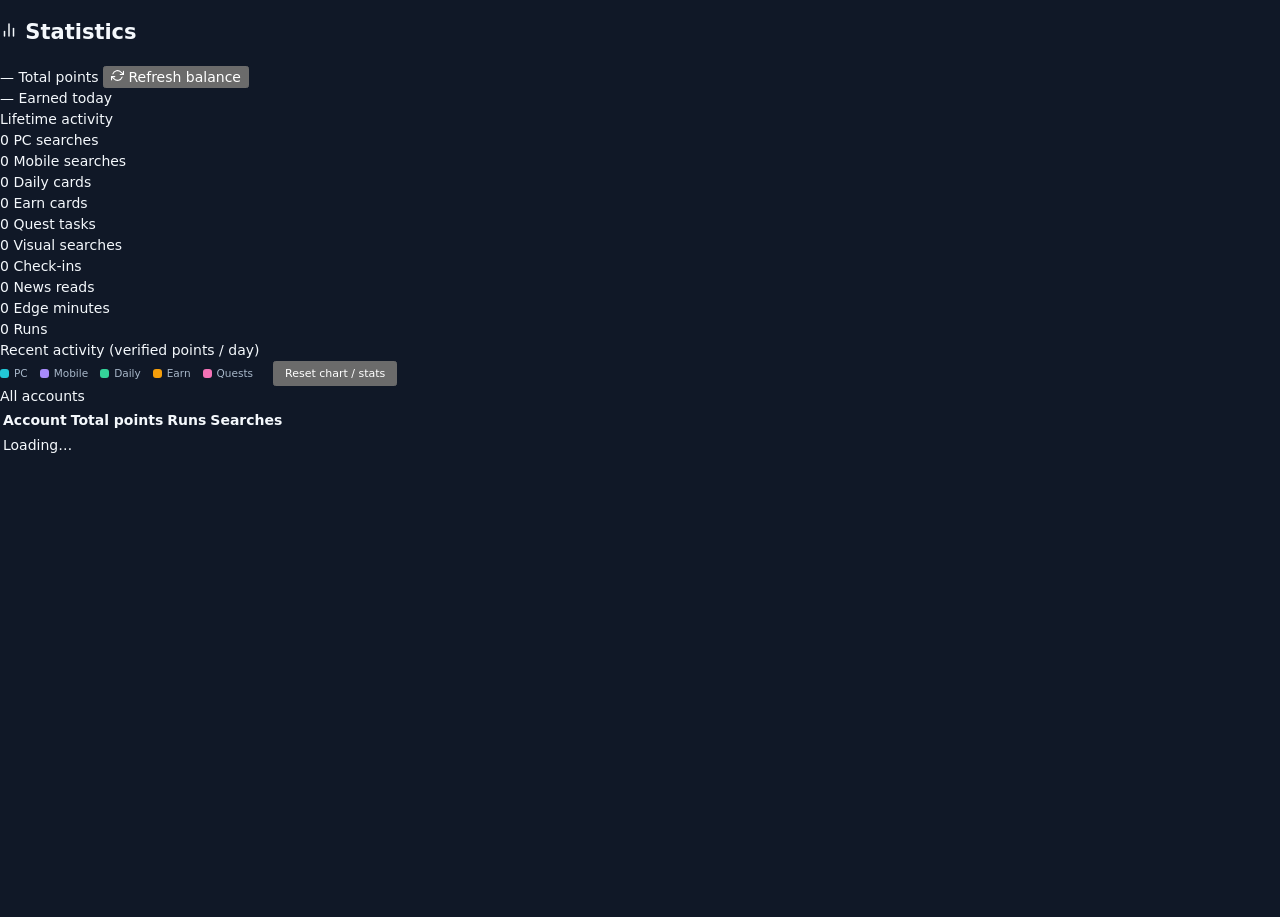
==== commit e34dad83: "v4.4.6: fix PC stats reset modal & chart clearing, run mobile Bing tasks in background with real 3.8" ====
--- a/gui/dashboard.html
+++ b/gui/dashboard.html
@@ -122,7 +122,21 @@
     </section>
 
     <!-- Reset confirmation modal -->
-    <div id="reset_stats_modal" class="modal-backdrop" hidden style="position:fixed;inset:0;background:rgba(6,8,14,0.78);display:flex;align-items:center;justify-content:center;z-index:100;">
+    <style>
+      #reset_stats_modal {
+        position: fixed;
+        inset: 0;
+        background: rgba(6, 8, 14, 0.78);
+        display: flex;
+        align-items: center;
+        justify-content: center;
+        z-index: 100;
+      }
+      #reset_stats_modal[hidden] {
+        display: none !important;
+      }
+    </style>
+    <div id="reset_stats_modal" class="modal-backdrop" hidden>
       <div class="modal-box" role="dialog" aria-modal="true" style="background:var(--surface-1,#141821);border:1px solid var(--border,#252b3b);border-radius:14px;padding:18px;width:min(380px,92vw);">
         <h3 style="margin:0 0 8px;font-size:15px;" data-i18n="stats.reset_title">Reset statistics</h3>
         <p style="margin:0 0 12px;font-size:12.5px;color:var(--text-muted,#9aa4b8);" data-i18n="stats.reset_desc">Choose which statistics or chart data you want to reset for this account:</p>
@@ -346,6 +360,8 @@
             earnPts = verifiedTotal;
           }
         }
+        const finalTotal = pcPts + mobilePts + dailyPts + earnPts + questPts;
+        if (finalTotal <= 0 && !(v.runs > 0)) continue;
         byDay.set(key, {
           pc: pcPts,
           mobile: mobilePts,
@@ -546,23 +562,30 @@
       const resetModal = document.getElementById('reset_stats_modal');
       const resetCancel = document.getElementById('reset_cancel_btn');
       const resetConfirm = document.getElementById('reset_confirm_btn');
+      function closeResetModal() {
+        if (resetModal) resetModal.hidden = true;
+      }
       if (resetBtn && resetModal) {
         resetBtn.addEventListener('click', function () {
           resetModal.hidden = false;
         });
+        resetModal.addEventListener('click', function (ev) {
+          if (ev.target === resetModal) closeResetModal();
+        });
       }
       if (resetCancel && resetModal) {
-        resetCancel.addEventListener('click', function () {
-          resetModal.hidden = true;
-        });
-      }
+        resetCancel.addEventListener('click', closeResetModal);
+      }
+      document.addEventListener('keydown', function (ev) {
+        if (ev.key === 'Escape') closeResetModal();
+      });
       if (resetConfirm && resetModal) {
         resetConfirm.addEventListener('click', function () {
           const checked = document.querySelector('input[name="reset_scope"]:checked');
           const scope = checked ? checked.value : 'chart';
           resetConfirm.disabled = true;
+          closeResetModal();
           pywebview.api.reset_stats(scope).then(function (stats) {
-            resetModal.hidden = true;
             if (stats) render_current_stats(stats);
             pywebview.api.get_all_stats().then(render_accounts);
           }).catch(function (err) {
--- a/gui/styles.css
+++ b/gui/styles.css
@@ -501,12 +501,73 @@
 
 .pair-qr {
   display: block;
-  width: 280px;
-  height: 280px;
-  margin: 16px auto 8px;
+  width: 240px;
+  height: 240px;
+  margin: 14px auto 8px;
   background: #fff;
   border-radius: 12px;
   padding: 10px;
+}
+
+.pair-stepper {
+  display: grid;
+  grid-template-columns: 1fr 1fr;
+  gap: 6px;
+  padding: 4px;
+  margin-bottom: 12px;
+  background: var(--surface-2);
+  border: 1px solid var(--border);
+  border-radius: var(--radius-md);
+}
+
+.pair-step-tab {
+  display: inline-flex;
+  align-items: center;
+  justify-content: center;
+  gap: 6px;
+  padding: 7px 10px;
+  border: none;
+  border-radius: 8px;
+  background: transparent;
+  color: var(--text-muted);
+  font-size: 12.5px;
+  font-weight: 600;
+  cursor: pointer;
+  transition: background-color 0.15s, color 0.15s;
+}
+
+.pair-step-tab .step-num {
+  width: 18px;
+  height: 18px;
+  border-radius: 50%;
+  background: var(--surface-3);
+  color: var(--text-muted);
+  font-size: 11px;
+  font-weight: 700;
+  display: inline-flex;
+  align-items: center;
+  justify-content: center;
+}
+
+.pair-step-tab.is-active {
+  background: var(--surface-1);
+  color: var(--text);
+  box-shadow: var(--shadow-sm);
+}
+
+.pair-step-tab.is-active .step-num {
+  background: var(--accent);
+  color: #06131a;
+}
+
+.pair-step-panel[hidden] {
+  display: none !important;
+}
+
+.pair-center-actions {
+  display: flex;
+  justify-content: center;
+  margin: 6px 0;
 }
 
 .run-block-reason {
